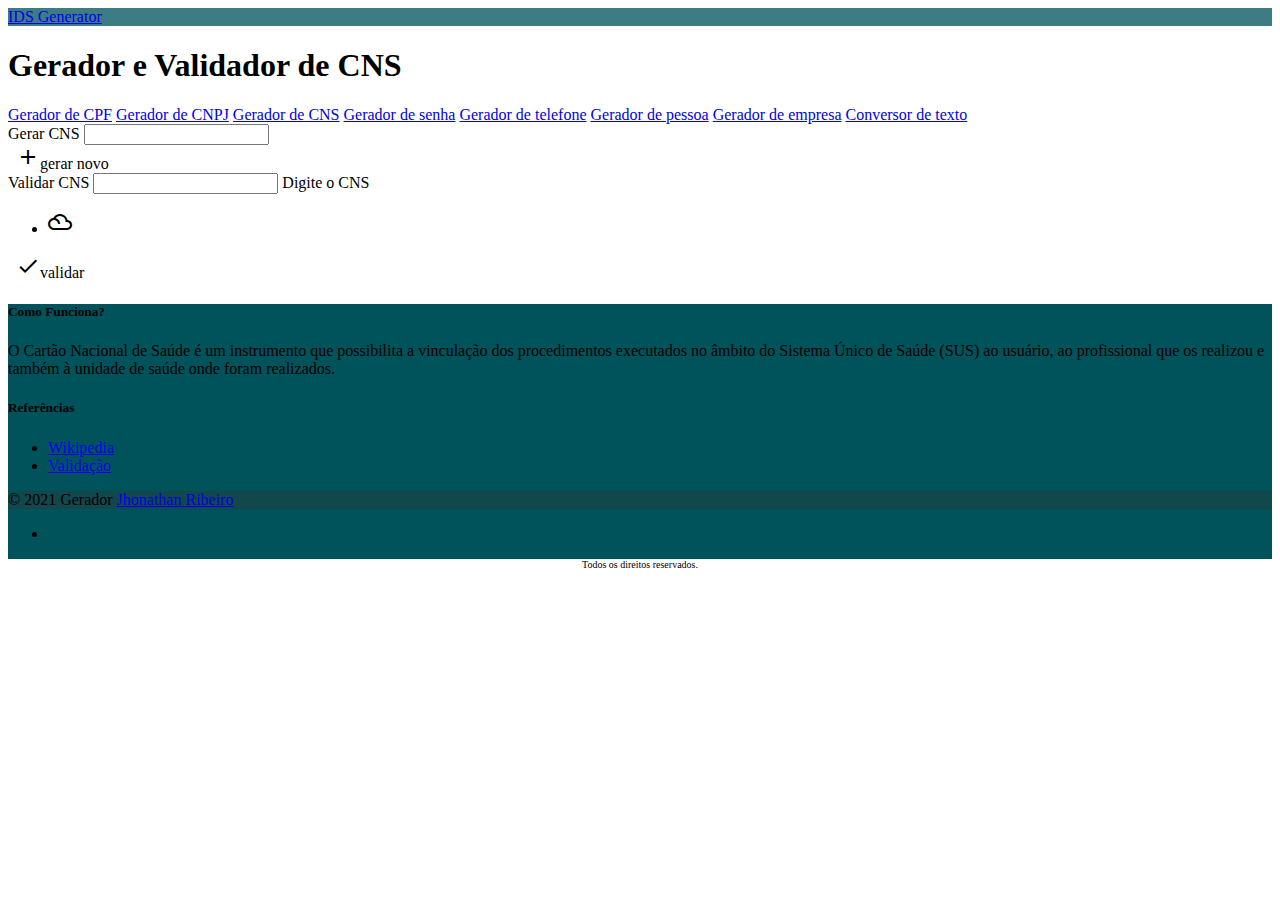
==== index.html @ 57969dbf "update index.html" ====
<!DOCTYPE html>
<html lang="pt-BR">

<head>
    <meta charset="UTF-8">
    <meta name="viewport" content="width=device-width, initial-scale=1.0">
    <meta http-equiv="X-UA-Compatible" content="ie=edge">
    <title>Gerador e Validador de Dados De Pessoa Física</title>
    <link rel="stylesheet" href="assets/css/index.css">
    <link rel="stylesheet" href="assets/css/style.css">
    <link rel="stylesheet" href="assets/css/materialize.min.css">
    <link href="https://fonts.googleapis.com/icon?family=Material+Icons" rel="stylesheet">
    <!--Let browser know website is optimized for mobile-->
    <meta name="viewport" content="width=device-width, initial-scale=1.0" />
</head>

<body data-id="cns">
    <header></header>
    <main class="container">
        <h1>Gerador e Validador de CNS</h1>
        <section>
            <div class="row">
                <form class="col s12">
                    <div class="row">
                        <div class="input-field col s4 sidebar-collection"></div>
                        <div class="input-field col s8">
                            <div class="card">
                                <div class="card-content">
                                    <span class="card-title activator grey-text text-darken-4">Gerar CNS</span>
                                    <input id="generated" type="text" class="validate">
                                    <label for="generated"></label>
                                </div>
                                <div class="card-action">
                                    <a class="waves-effect waves-light btn" id="generatedAction"><i class="material-icons right">add</i>gerar
                    novo</a>
                                </div>
                            </div>
                            <div class="card">
                                <div class="card-content">
                                    <span class="card-title activator grey-text text-darken-4">Validar CNS</span>
                                    <input id="validated" type="text" class="validate">
                                    <label for="validated">Digite o CNS</label>

                                    <ul id="validatedResult" class=" hidden">
                                        <li>
                                            <div class="collapsible-header">
                                                <i class="material-icons" id="valicon">filter_drama</i>
                                                <span id="valtext"></span>
                                                <!-- <span class="new badge">4</span></div> -->
                                        </li>
                                    </ul>
                                    </div>
                                    <div class="card-action">
                                        <a class="waves-effect waves-light btn" id="validatedAction"><i class="material-icons right">check</i>validar</a>
                                    </div>
                                </div>
                            </div>
                        </div>
                </form>
                </div>
        </section>
    </main>

    <footer class="page-footer">
        <div class="container">
            <div class="row">
                <div class="col l6 s12">
                    <h5 class="white-text">Como Funciona?</h5>
                    <p class="grey-text text-lighten-4">
                        O Cartão Nacional de Saúde é um instrumento que possibilita a vinculação dos procedimentos executados no âmbito do Sistema Único de Saúde (SUS) ao usuário, ao profissional que os realizou e também à unidade de saúde onde foram realizados.
                    </p>
                </div>
                <div class="col l4 offset-l2 s12">
                    <h5 class="white-text">Referências</h5>
                    <ul>
                        <li><a class="grey-text text-lighten-3" href="https://pt.wikipedia.org/wiki/Cart%C3%A3o_SUS">Wikipedia</a></li>
                        <li><a class="grey-text text-lighten-3" href="http://www.yanaga.com.br/2012/06/validacao-do-cns-cartao-nacional-de.html">Validação</a></li>
                    </ul>
                </div>
            </div>
        </div>
        <div class="footer-copyright">
            <div class="container">
                © 2021 Gerador
                <a class="grey-text text-lighten-4 right" href="#">Jhonathan Ribeiro</a>
            </div>
        </div>
    </footer>
    <!-- Compiled and minified JavaScript -->
    <script src="assets/js/materialize.min.js"></script>
    <script src="assets/js/index.js"></script>
    <script src="assets/js/cadastro.js"></script>
    <script type="module" src="assets/js/app.js"></script>
</body>

</html>
---- assets/css/style.css ----
.success {
    color: #26a69a;
}

.danger {
    color: #bb2b6d;
}

.text-center {
    text-align: center;
}

nav {
    background-color: #00535bc2!important;
    border: none;
}

footer {
    background-color: #00535b!important;
}

.page-footer .footer-copyright {
    background-color: rgb(51 51 51 / 36%)!important;
}

.btn,
.btn-large,
.btn-small {
    margin: 0.5em;
}
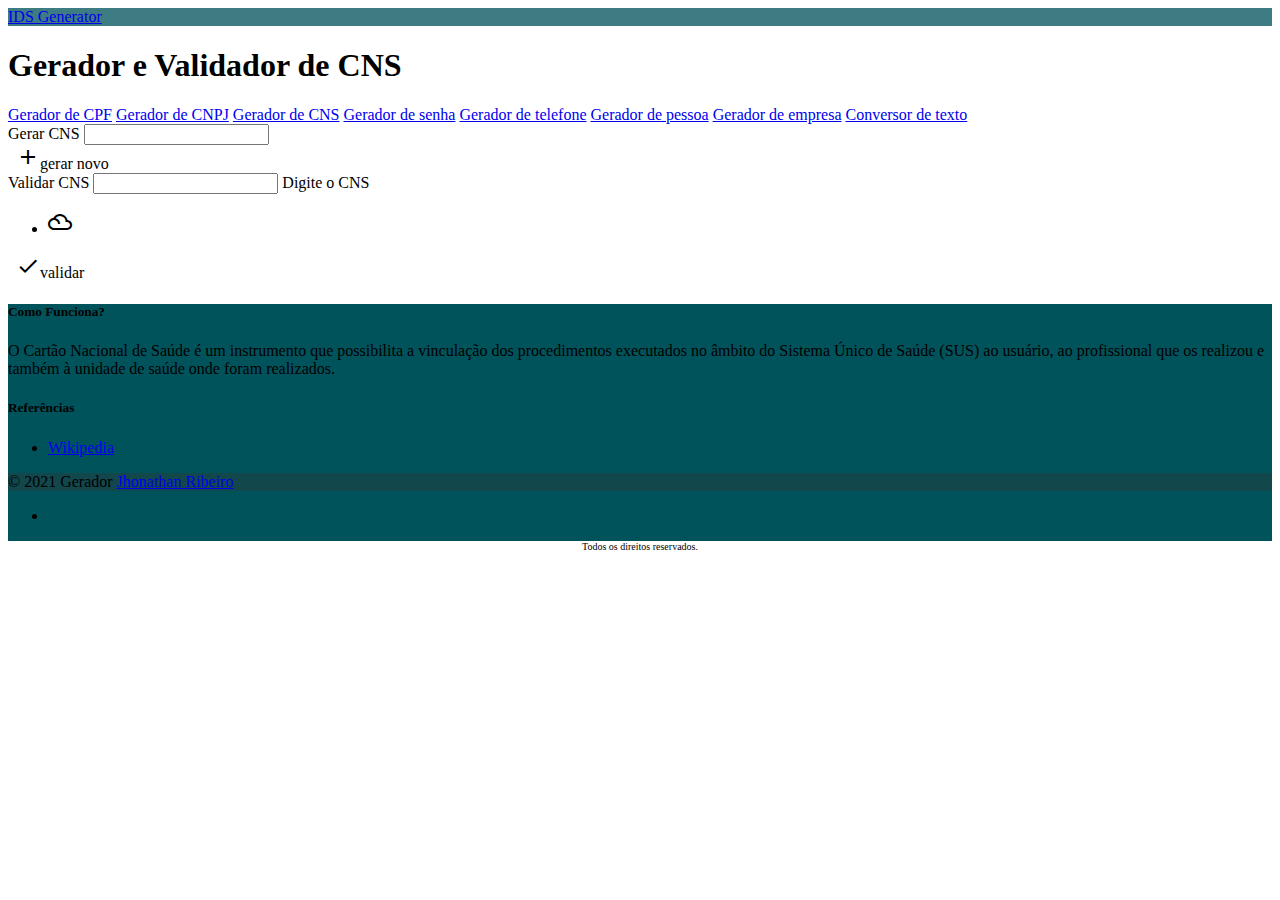
==== commit c30e002e: "removido referencia errada do footer" ====
--- a/index.html
+++ b/index.html
@@ -74,7 +74,6 @@
                     <h5 class="white-text">Referências</h5>
                     <ul>
                         <li><a class="grey-text text-lighten-3" href="https://pt.wikipedia.org/wiki/Cart%C3%A3o_SUS">Wikipedia</a></li>
-                        <li><a class="grey-text text-lighten-3" href="http://www.yanaga.com.br/2012/06/validacao-do-cns-cartao-nacional-de.html">Validação</a></li>
                     </ul>
                 </div>
             </div>
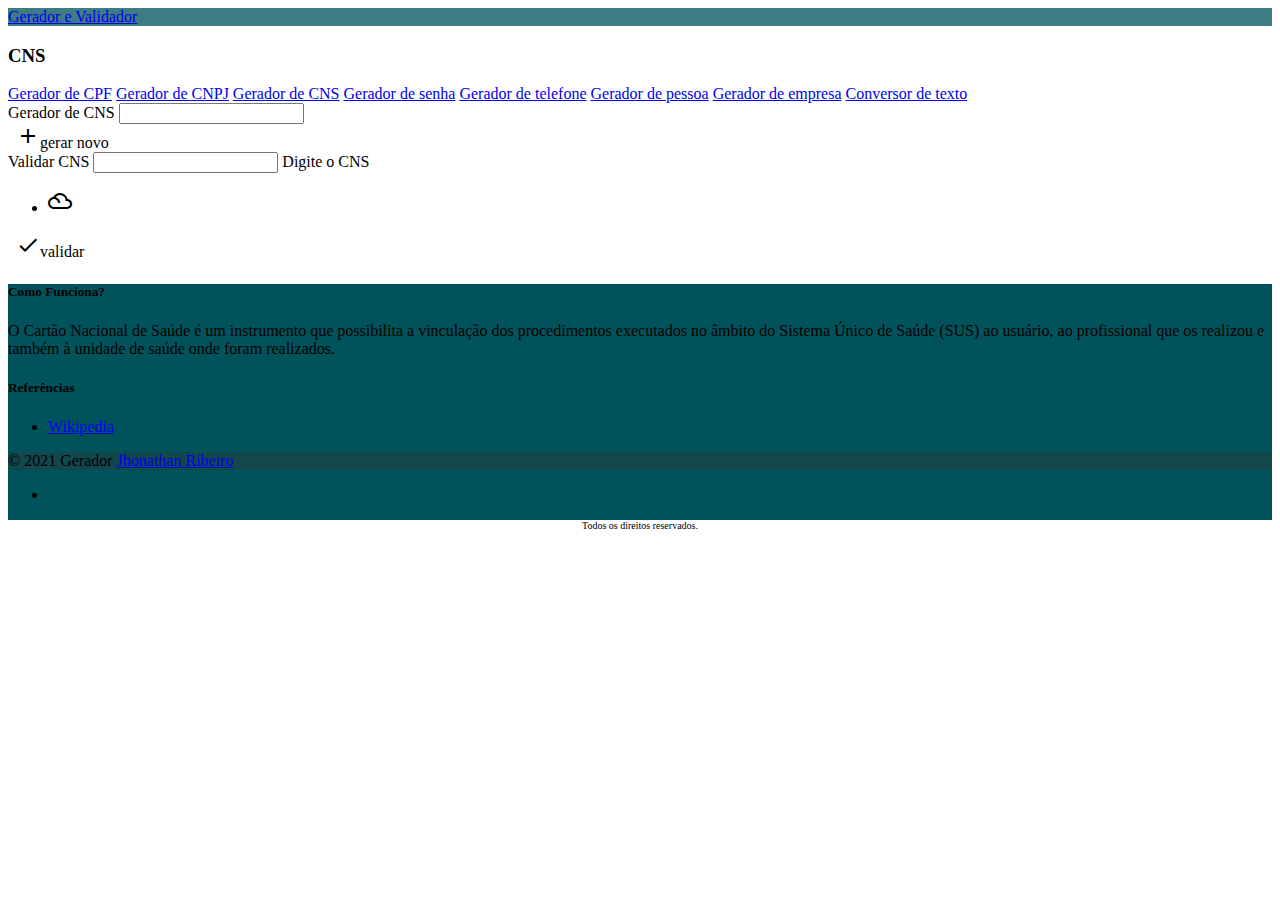
==== commit 91d048df: "Update index.html" ====
--- a/index.html
+++ b/index.html
@@ -6,6 +6,7 @@
     <meta name="viewport" content="width=device-width, initial-scale=1.0">
     <meta http-equiv="X-UA-Compatible" content="ie=edge">
     <title>Gerador e Validador de Dados De Pessoa Física</title>
+    <link rel="shortcut icon" href="www.ids.inf.br/wp-content/uploads/2018/12/favicon32.png">
     <link rel="stylesheet" href="assets/css/index.css">
     <link rel="stylesheet" href="assets/css/style.css">
     <link rel="stylesheet" href="assets/css/materialize.min.css">
@@ -17,16 +18,27 @@
 <body data-id="cns">
     <header></header>
     <main class="container">
-        <h1>Gerador e Validador de CNS</h1>
+        <h3>CNS</h3>
         <section>
             <div class="row">
                 <form class="col s12">
                     <div class="row">
-                        <div class="input-field col s4 sidebar-collection"></div>
+                        <div class="input-field col s4 sidebar-collection">
+                            <div class="collection">
+                                <a href="cpf.html" id="CPF" class="collection-item">Gerador de CPF</a>
+                                <a href="cnpj.html" id="CNPJ" class="collection-item">Gerador de CNPJ</a>
+                                <a href="index.html" id="CNS" class="collection-item active">Gerador de CNS</a>
+                                <a href="senha.html" id="senha" class="collection-item">Gerador de senha</a>
+                                <a href="telefone.html" id="telefone" class="collection-item">Gerador de telefone</a>
+                                <a href="pessoa.html" id="pessoa" class="collection-item">Gerador de pessoa</a>
+                                <a href="empresa.html" id="empresa" class="collection-item">Gerador de empresa</a>
+                                <a href="texto.html" id="texto" class="collection-item">Conversor de texto</a>
+                            </div>
+                        </div>
                         <div class="input-field col s8">
                             <div class="card">
                                 <div class="card-content">
-                                    <span class="card-title activator grey-text text-darken-4">Gerar CNS</span>
+                                    <span class="card-title activator grey-text text-darken-4">Gerador de CNS</span>
                                     <input id="generated" type="text" class="validate">
                                     <label for="generated"></label>
                                 </div>
@@ -92,4 +104,4 @@
     <script type="module" src="assets/js/app.js"></script>
 </body>
 
-</html>+</html>
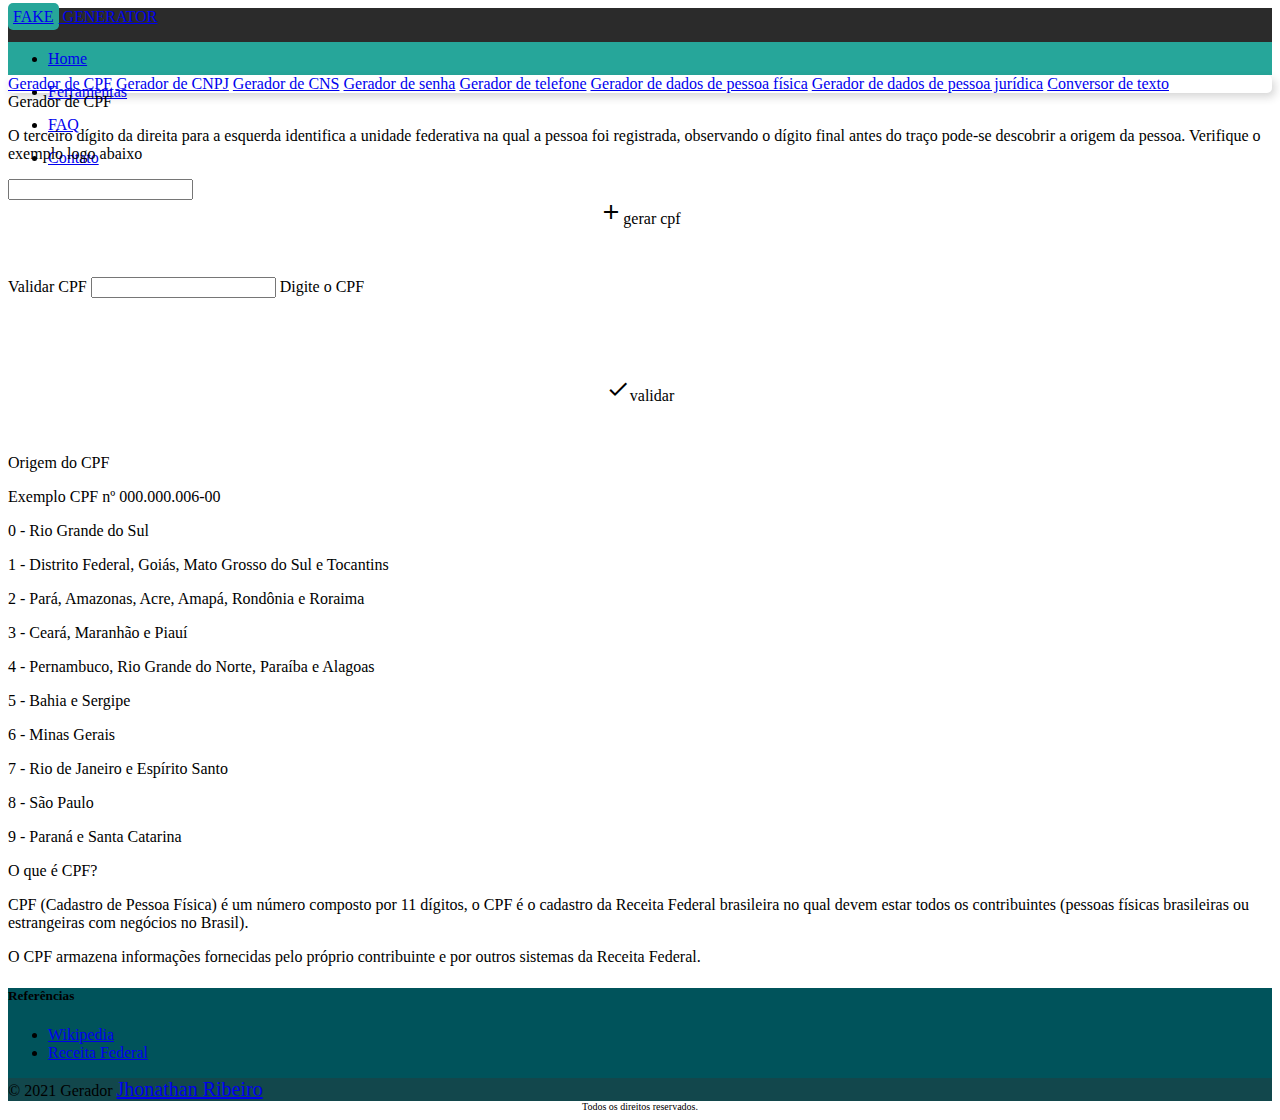
==== commit 5c6377a1: "Alterando layout" ====
--- a/index.html
+++ b/index.html
@@ -5,8 +5,8 @@
     <meta charset="UTF-8">
     <meta name="viewport" content="width=device-width, initial-scale=1.0">
     <meta http-equiv="X-UA-Compatible" content="ie=edge">
-    <title>Gerador e Validador de Dados De Pessoa Física</title>
-    <link rel="shortcut icon" href="www.ids.inf.br/wp-content/uploads/2018/12/favicon32.png">
+    <title></title>
+    <link rel="icon" href="https://user-images.githubusercontent.com/37172038/119654851-4234d180-bdff-11eb-9761-b41f34a42ec5.png">
     <link rel="stylesheet" href="assets/css/index.css">
     <link rel="stylesheet" href="assets/css/style.css">
     <link rel="stylesheet" href="assets/css/materialize.min.css">
@@ -15,43 +15,47 @@
     <meta name="viewport" content="width=device-width, initial-scale=1.0" />
 </head>
 
-<body data-id="cns">
-    <header></header>
+<body data-id="cpf">
+    <header>
+    </header>
+
     <main class="container">
-        <h3>CNS</h3>
+        <h3>CPF</h3>
         <section>
             <div class="row">
                 <form class="col s12">
                     <div class="row">
                         <div class="input-field col s4 sidebar-collection">
                             <div class="collection">
-                                <a href="cpf.html" id="CPF" class="collection-item">Gerador de CPF</a>
+                                <a href="index.html" id="CPF" class="collection-item active">Gerador de CPF</a>
                                 <a href="cnpj.html" id="CNPJ" class="collection-item">Gerador de CNPJ</a>
-                                <a href="index.html" id="CNS" class="collection-item active">Gerador de CNS</a>
+                                <a href="cns.html" id="CNS" class="collection-item">Gerador de CNS</a>
                                 <a href="senha.html" id="senha" class="collection-item">Gerador de senha</a>
                                 <a href="telefone.html" id="telefone" class="collection-item">Gerador de telefone</a>
-                                <a href="pessoa.html" id="pessoa" class="collection-item">Gerador de pessoa</a>
-                                <a href="empresa.html" id="empresa" class="collection-item">Gerador de empresa</a>
+                                <a href="pessoa.html" id="pessoa" class="collection-item">Gerador de dados de pessoa física</a>
+                                <a href="empresa.html" id="empresa" class="collection-item">Gerador de dados de pessoa jurídica</a>
                                 <a href="texto.html" id="texto" class="collection-item">Conversor de texto</a>
                             </div>
                         </div>
+
                         <div class="input-field col s8">
                             <div class="card">
                                 <div class="card-content">
-                                    <span class="card-title activator grey-text text-darken-4">Gerador de CNS</span>
+                                    <span class="card-title activator grey-text text-darken-4">Gerador de CPF</span>
+                                    <p> O terceiro dígito da direita para a esquerda identifica a unidade federativa na qual a pessoa foi registrada, observando o dígito final antes do traço pode-se descobrir a origem da pessoa. Verifique o exemplo logo abaixo</p>
                                     <input id="generated" type="text" class="validate">
                                     <label for="generated"></label>
                                 </div>
                                 <div class="card-action">
-                                    <a class="waves-effect waves-light btn" id="generatedAction"><i class="material-icons right">add</i>gerar
-                    novo</a>
+                                    <a class="waves-effect waves-light btn" id="generatedAction"><i class="material-icons right">add</i>gerar cpf</a>
                                 </div>
                             </div>
+
                             <div class="card">
                                 <div class="card-content">
-                                    <span class="card-title activator grey-text text-darken-4">Validar CNS</span>
+                                    <span class="card-title activator grey-text text-darken-4">Validar CPF</span>
                                     <input id="validated" type="text" class="validate">
-                                    <label for="validated">Digite o CNS</label>
+                                    <label for="validated">Digite o CPF</label>
 
                                     <ul id="validatedResult" class=" hidden">
                                         <li>
@@ -70,6 +74,41 @@
                         </div>
                 </form>
                 </div>
+                <div>
+                    <div class="row">
+                        <div class="col s12 m6">
+                            <div class="card blue-grey darken-1">
+                                <div class="card-content white-text">
+                                    <span class="card-title">Origem do CPF</span>
+                                    <p>Exemplo CPF nº 000.000.006-00</p>
+
+                                    <p>0 - Rio Grande do Sul</p>
+                                    <p>1 - Distrito Federal, Goiás, Mato Grosso do Sul e Tocantins</p>
+                                    <p>2 - Pará, Amazonas, Acre, Amapá, Rondônia e Roraima</p>
+                                    <p>3 - Ceará, Maranhão e Piauí</p>
+                                    <p>4 - Pernambuco, Rio Grande do Norte, Paraíba e Alagoas</p>
+                                    <p>5 - Bahia e Sergipe</p>
+                                    <p>6 - Minas Gerais</p>
+                                    <p>7 - Rio de Janeiro e Espírito Santo</p>
+                                    <p>8 - São Paulo</p>
+                                    <p>9 - Paraná e Santa Catarina</p>
+                                </div>
+                            </div>
+                        </div>
+                        <div class="col s12 m6">
+                            <div class="card blue-grey darken-1">
+                                <div class="card-content white-text">
+                                    <span class="card-title">O que é CPF? </span>
+                                    <p>CPF (Cadastro de Pessoa Física) é um número composto por 11 dígitos, o CPF é o cadastro da Receita Federal brasileira no qual devem estar todos os contribuintes (pessoas físicas brasileiras ou estrangeiras com negócios
+                                        no Brasil).</p>
+                                    <p>O CPF armazena informações fornecidas pelo próprio contribuinte e por outros sistemas da Receita Federal.</p>
+                                </div>
+                            </div>
+                        </div>
+                    </div>
+                </div>
+
+            </div>
         </section>
     </main>
 
@@ -77,15 +116,12 @@
         <div class="container">
             <div class="row">
                 <div class="col l6 s12">
-                    <h5 class="white-text">Como Funciona?</h5>
-                    <p class="grey-text text-lighten-4">
-                        O Cartão Nacional de Saúde é um instrumento que possibilita a vinculação dos procedimentos executados no âmbito do Sistema Único de Saúde (SUS) ao usuário, ao profissional que os realizou e também à unidade de saúde onde foram realizados.
-                    </p>
                 </div>
                 <div class="col l4 offset-l2 s12">
                     <h5 class="white-text">Referências</h5>
                     <ul>
-                        <li><a class="grey-text text-lighten-3" href="https://pt.wikipedia.org/wiki/Cart%C3%A3o_SUS">Wikipedia</a></li>
+                        <li><a class="grey-text text-lighten-3" href="https://pt.wikipedia.org/wiki/Cadastro_de_pessoas_f%C3%ADsicas">Wikipedia</a></li>
+                        <li><a class="grey-text text-lighten-3" href="http://www.receita.fazenda.gov.br/Aplicacoes/ATCTA/CPF/">Receita Federal</a></li>
                     </ul>
                 </div>
             </div>
@@ -93,15 +129,14 @@
         <div class="footer-copyright">
             <div class="container">
                 © 2021 Gerador
-                <a class="grey-text text-lighten-4 right" href="#">Jhonathan Ribeiro</a>
+                <a class="grey-text text-lighten-4 right" href="https://jhonathanribeiro.netlify.app/">Jhonathan Ribeiro</a>
             </div>
         </div>
     </footer>
     <!-- Compiled and minified JavaScript -->
     <script src="assets/js/materialize.min.js"></script>
+    <script src="assets/js/cadastro.js"></script>
     <script src="assets/js/index.js"></script>
-    <script src="assets/js/cadastro.js"></script>
-    <script type="module" src="assets/js/app.js"></script>
 </body>
 
-</html>
+</html>--- a/assets/css/index.css
+++ b/assets/css/index.css
@@ -0,0 +1,66 @@
+.hidden {
+    display: none;
+}
+
+.card .card-content {
+    min-height: 100px;
+}
+
+.nav-wrapper.container {
+    width: 90%;
+}
+
+.card-action {
+    height: 77px;
+    text-align: center;
+}
+
+.card-action a {
+    margin: 0 !important;
+}
+
+.m4 .card .card-content p {
+    height: 220px;
+}
+
+.text-lighten-4 {
+    font-size: 20px;
+}
+
+.text-lighten-4 img {
+    width: 20px;
+    margin-left: 20px;
+    margin-right: 10px;
+}
+
+.nav-container {
+    width: 100%;
+    background-color: #26a69a;
+}
+
+.nav-links{
+    background: #26a69a!important;
+    padding: 0;
+    height: 33px;
+    line-height: 33px;
+    -webkit-box-shadow: none!important;
+}
+
+.fake-title {
+    background-color: #26a69a;
+    border-radius: 5px;
+    padding: 5px;
+}
+
+table {
+    background-color: #fff;
+    padding: 20px;
+}
+
+nav {
+    background-color: #303F9F !important;
+}
+
+footer {
+    background-color: #3F51B5 !important;
+}--- a/assets/css/style.css
+++ b/assets/css/style.css
@@ -1,22 +1,44 @@
+:root {
+    --cinza-padrao: color: #555;
+    --verde-claro: #26a69a;
+    --magenta: #bb2b6d;
+    --verde-com-opacidade: #00535b86;
+    --cinza-escuro: #2b2b2b;
+    --verde-escuro: #00535b;
+    --box-shadow: #3333;
+}
+
 .success {
-    color: #26a69a;
+    color: var(--verde-claro);
 }
 
 .danger {
-    color: #bb2b6d;
+    color: var(--magenta);
 }
 
 .text-center {
     text-align: center;
 }
 
+.row {
+    margin-bottom: 0!important;
+}
+
+fieldset label {
+    font-size: 18px!important;
+}
+
+h3 {
+    display: none;
+}
+
 nav {
-    background-color: #00535bc2!important;
+    background-color: var(--cinza-escuro)!important;
     border: none;
 }
 
 footer {
-    background-color: #00535b!important;
+    background-color: var(--verde-escuro)!important;
 }
 
 .page-footer .footer-copyright {
@@ -27,4 +49,9 @@
 .btn-large,
 .btn-small {
     margin: 0.5em;
+}
+
+.collection {
+    border-radius: 5px;
+    box-shadow: 3px 4px 8px var(--box-shadow);
 }